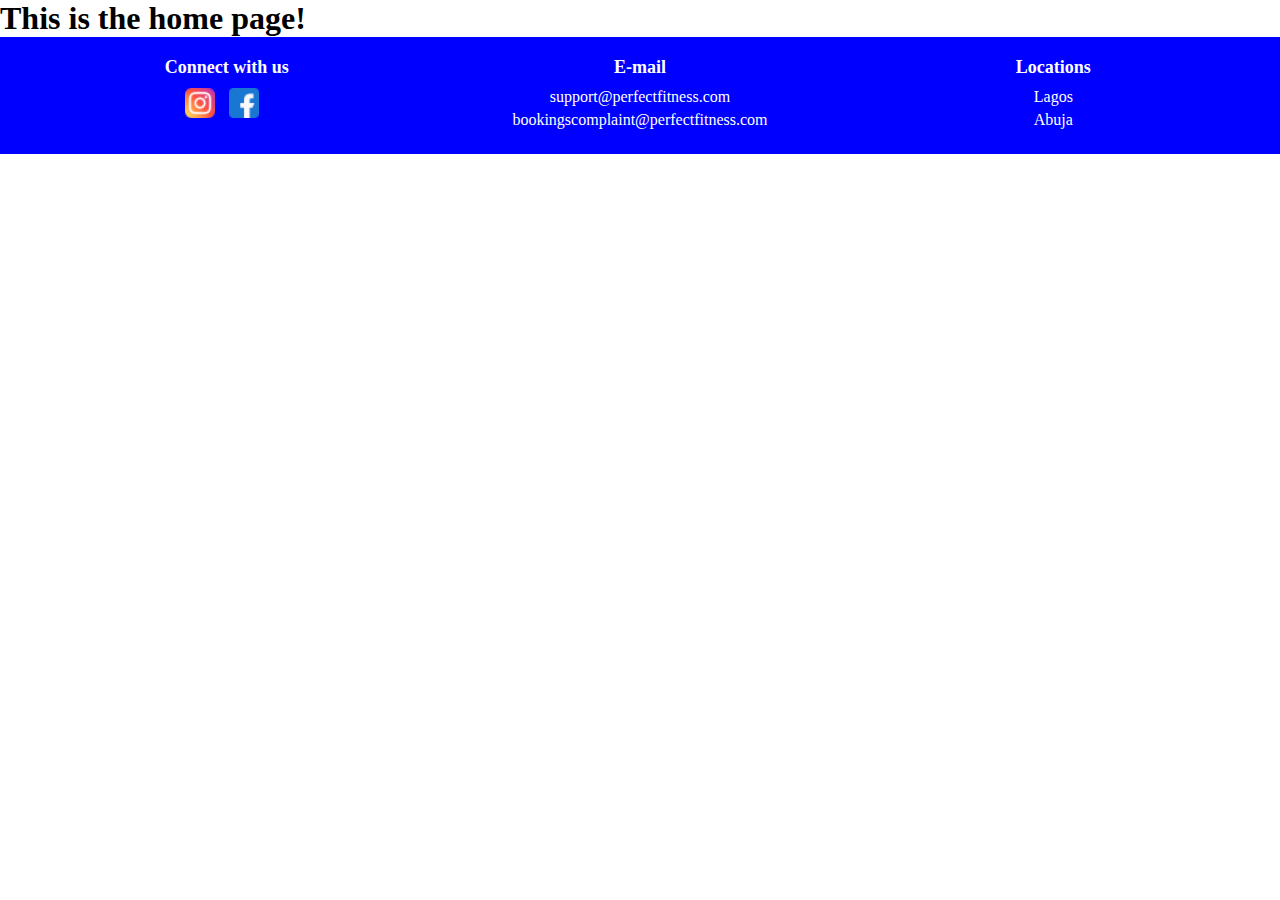
==== index.html @ dffad76e "Footer added" ====
<!DOCTYPE html>
<html lang="en">
<head>
    <meta charset="UTF-8">
    <meta name="viewport" content="width=device-width, initial-scale=1.0">
    <title>Home</title>
    <link rel="stylesheet" href="style.css">
</head>
<body>
    <h1>This is the home page!</h1>

   <!--FOOTER SECTIONS-->
   

<footer>
    <section class="footer-container">
        <div class="socials">
            <h3>Connect with us</h3>
            <img src="Assets/instagram.png" alt="icon">
            <img src="Assets/facebook.png" alt="icon">
        </div>
        <div class="contact">
            <h3>E-mail</h3>
            <p>support@perfectfitness.com</p>
            <p>bookingscomplaint@perfectfitness.com</p>
        </div>
        <div class="sites">
            <h3>Locations</h3>
            <p>Lagos</p>
            <p>Abuja</p>
        </div>
    </section>
</footer>
    
    
    <script src="./script.js"></script>
</body>
</html>
---- style.css ----
*{
    margin: 0;
    padding: 0;
    box-sizing: border-box;
}




/* FOOTER STYLE */


  .footer-container {
    display: flex;
    justify-content: space-between;
    background-color: blue;
    color: #fff;
    padding: 20px;
  }
  
  .socials,
  .contact,
  .sites {
    flex: 1;
    text-align: center;
  }
 
  h3 {
    font-size: 18px;
    margin-bottom: 10px;
  }
  
 
  .socials img {
    width: 30px;
    height: 30px;
    margin-right: 10px;
  }
  
 
  .contact p,
  .sites p {
    margin-bottom: 5px;
  }
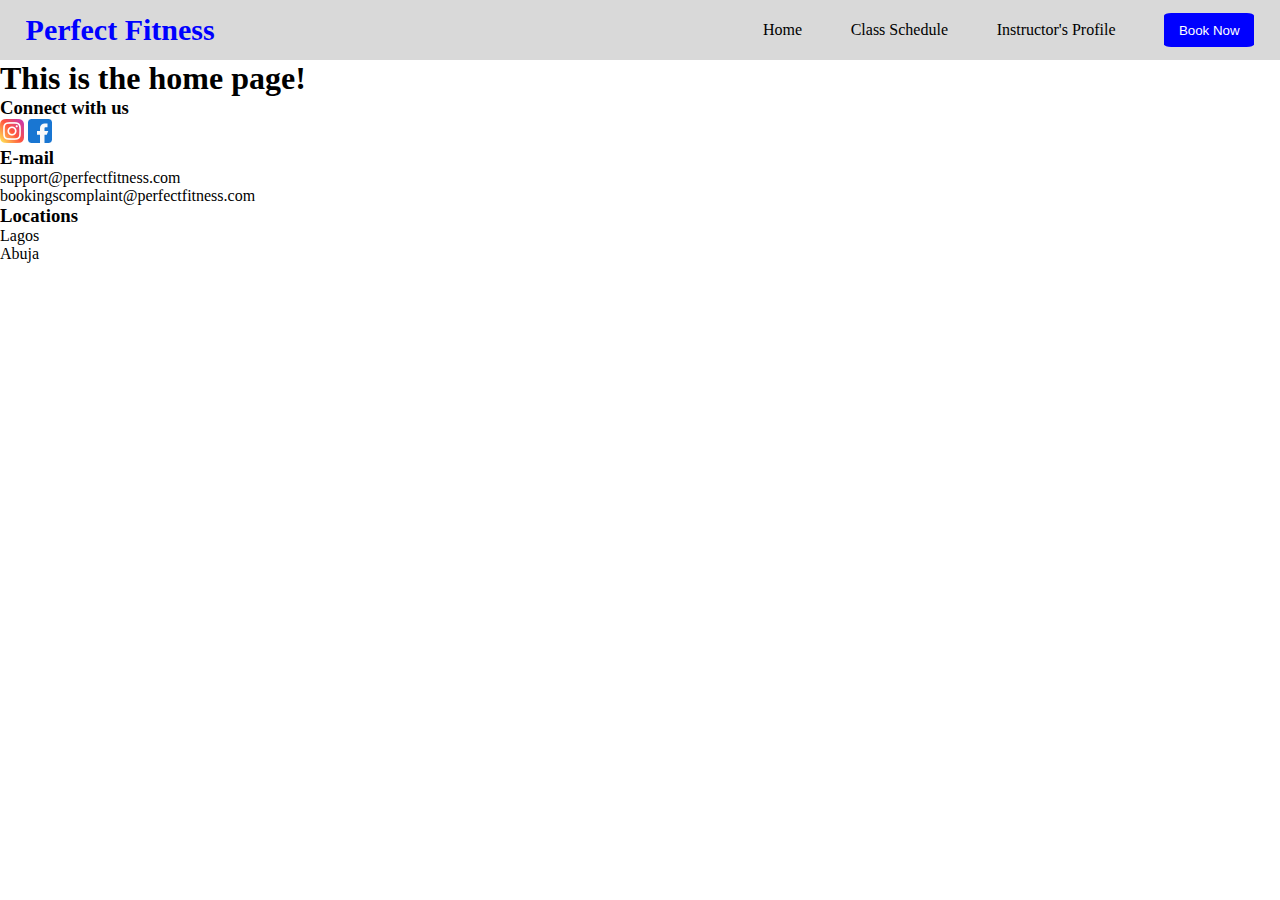
==== commit eb6f7b37: "Merge branch 'main' of https://github.com/TJP-Studios/GameChangersX" ====
--- a/index.html
+++ b/index.html
@@ -7,6 +7,17 @@
     <link rel="stylesheet" href="style.css">
 </head>
 <body>
+    <header>
+        <div class="logo">
+            Perfect Fitness
+        </div>
+            <nav>
+                <a href="./index.html">Home</a>
+                <a href="./booking.html">Class Schedule</a>
+                <a href="#">Instructor's Profile</a>
+                <button>Book Now</button>
+            </nav>
+    </header>
     <h1>This is the home page!</h1>
 
    <!--FOOTER SECTIONS-->
--- a/style.css
+++ b/style.css
@@ -4,42 +4,36 @@
     box-sizing: border-box;
 }
 
-
-
-
-/* FOOTER STYLE */
-
-
-  .footer-container {
+header{
     display: flex;
     justify-content: space-between;
+    padding: 1% 2%;
+    background-color: #D9D9D9;
+    align-items: center;
+}
+
+.logo{
+    font-weight: bold;
+    color: blue;
+    font-size: 30px;
+}
+
+nav{
+    width: 40%;
+    display: flex;
+    justify-content: space-between;
+    align-items: center;
+}
+
+nav a{
+    text-decoration: none;
+    color: black;
+}
+
+nav button{
+    color: white;
     background-color: blue;
-    color: #fff;
-    padding: 20px;
-  }
-  
-  .socials,
-  .contact,
-  .sites {
-    flex: 1;
-    text-align: center;
-  }
- 
-  h3 {
-    font-size: 18px;
-    margin-bottom: 10px;
-  }
-  
- 
-  .socials img {
-    width: 30px;
-    height: 30px;
-    margin-right: 10px;
-  }
-  
- 
-  .contact p,
-  .sites p {
-    margin-bottom: 5px;
-  }
-  +    border: none;
+    padding: 2% 3%;
+    border-radius: 8%;
+}
